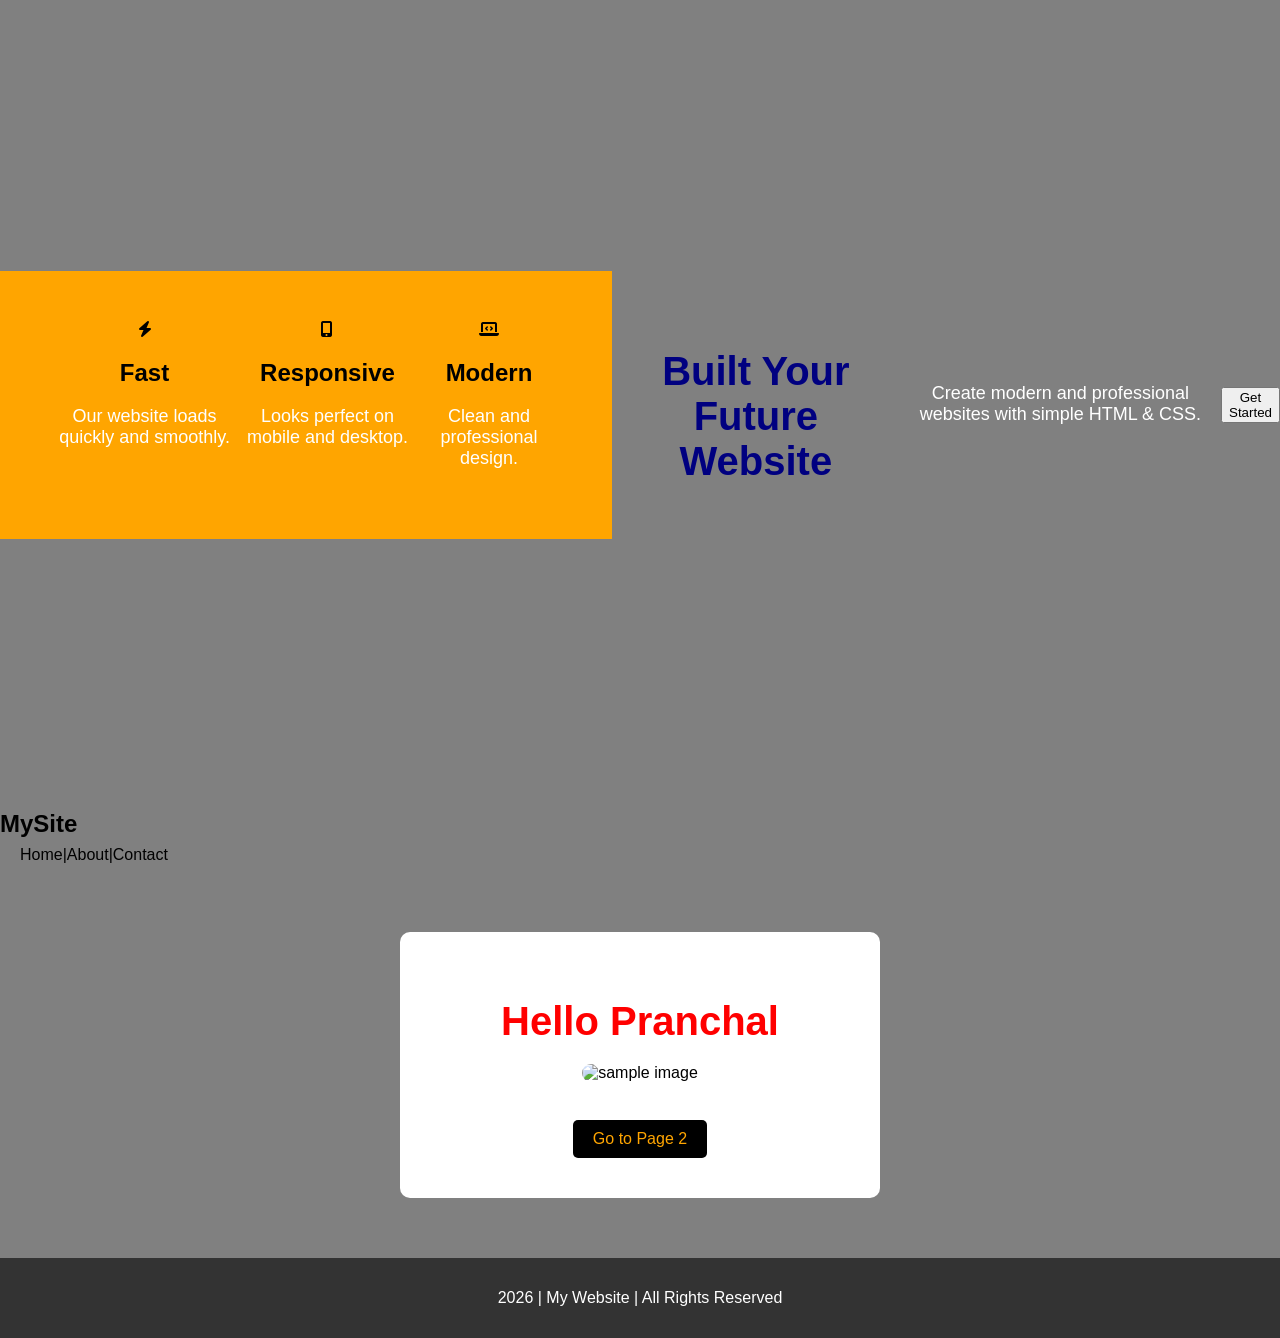
==== index.html @ b13eeaee "Add files via upload" ====
<!DOCTYPE html>
<html>
    <head>
        <title>My first website</title>
        <link rel="stylesheet"
        href="https://cdnjs.cloudflare.com/ajax/libs/font-awesome/6.5.0/css/all.min.css">

        <link rel="stylesheet" href="style.css">
</head>
<body>
    
    <!-- Navigation Bar -->
     <section class="hero">
    <div class="hero-content">
    <section class="features">
    <div class="features-box">
        <i class="fas fa-bolt"></i>
    <h2>Fast</h2>
                <p>Our website loads quickly and smoothly.</p>
            </div>

            <div class="features-box">
                <i class="fas fa-mobile-alt"></i>
                <h2>Responsive</h2>
                <p>Looks perfect on mobile and desktop.</p>
            </div>

            <div class="features-box">
                <i class="fas fa-laptop-code"></i>
                <h2>Modern</h2>
                <p>Clean and professional design.</p>
            </div>
        </section>

            <h1>Built Your Future Website</h1>
        <p>Create modern and professional websites with simple HTML & CSS.</p>
        <button>Get Started</button>
        </div>
     </section>
<h2 class="logo">MySite</h2>

<ul class="nav-links">
    <li><a href="index.html">Home|</a></li>
    <li><a href="page2.html">About|</a></li>
    <li><a href="#">Contact</a></li>
</ul>
     </nav>

     <!-- Main Content -->
    <div class="container">
    <h1 id="heading">Hello Pranchal</h1>

    <h2 id="clock"></h2>

    <img src="https://picsum.photos/300"
    alt="sample image">

    <br><br>

    <button id="btn">Go to Page 2</button>

    </div>
    
    <script src="script.js"></script>
        
    <footer class="footer">
        <p> 2026 | My Website | All Rights Reserved</p>
    </footer>

</body>
</html>
---- style.css ----
/* Make whole page centre */
body {
    margin: 0;
    padding: 0;
    font-family: Arial, sans-serif;background-color: gray;
}

/* Navigation Bar */

.navbar{
    color: white;
    display: flex;
justify-content: space-between
align-items: center;
background: #333;
padding: 15px 40px;
color: white;
}

.logo{
    margin: 0;
}

.nav-links{
    list-style: none;
    display: flex;
    margin: 0;
    padding: 0;
}

.features {
    display: flex;
    justify-content: space-around;
    padding: 50px;
    background: orange;
}

.feature-box {
    width: 30%;
    text-align: center;
    padding: 20px;
    background: white;
    border-radius: 10px;
}

.feature-box i {
    font-size: 40px;
    margin-bottom: 15px;
    color: #007bff;
}
.feature-box:hover {
    transform: translateY(-10px);
    transition: 0.3s;
}

.feature-box h2 {
    margin-bottom: 10px;
    color: forestgreen;
}

.hero {
    height: 90vh;
    background-color: linear-gardient(to right, #4facfe, #00f2fe);
    display: flex;
    justify-content: center;
    align-items: center;
    text-align: center;
    color: black;
}

.hero-content {
    display: flex;
    flex-direction: colomn;
    align-items: center;
    writing-mode: horizontal-tb;
}

.hero-content h1 {
    font-size: 40px;
    margin-bottom: 10px;
    color: navy;
}

.hero-content p {
    font-size: 18px;
    margin-bottom: 20px;
    color: white;
}

.hero-content button: {
    padding: 10px 20px;
    border: none;
    background: white;
    color: bleck;
    border-radius: 5px;
}

.hero-content button:hover {
    background-color: black;
    color: white;
}

.nav-links{
    margin-left: 20px;
}
.nav-links a{
    color: black;
    text-decoration: none;
    font-size: 16px;
}

.nav-links a:hover{
text-decoration: underline;
}
/* container style */
.container {
    text-align: center;
    background-color: white;
    padding: 40px;
    border-radius: 10px;
    box-shadow: 0 0 10px rgba(0,0,0,0,2);
    width: 400px;
    margin: 60px auto;
}

/* image */

img{
    width: 100%;
    border-radius: 10px;
}

ul{
    text-align: left;
    margin-top: 10px;
    color: red;
}

li{
    margin: 8px 0;
    color: red;
}
/* Heading style */
#heading {
    font-size: 40px;
    color: red;
    margin-bottom: 20px;
}
/* Button style */
#btn {
    margin-top: 20px;
    padding: 10px 20px;
    font-size: 16px;
    border: none;
    border-radius: 5px;
    background-color: black;
    color: orange;
    cursor: pointer;
    transition: 0.3s;
}

/* Button hover effect */
#btn:hover {
    background-color: #555;
}

.footer {
    background: #333;
    color: white;
    text-align: center;
    padding: 15px;
    margin-top: 20px;
}

/* MOBILE RESPONSIVE */
@media (max-width: 768px;) {

    /*Navbar */
    .nav-links {
        flex-direction: column;
        align-items: center;
    }

    /* Hero text smaller */
    .hero-content h1 {
        font-size: 28px;
    }

    /* Features section becomes vertical */
    .features {
        flex-direction: column;
        align-items: center;
    }

    .feature-box {
        width: 80%;
        margin-bottom: 20px;
    }
}
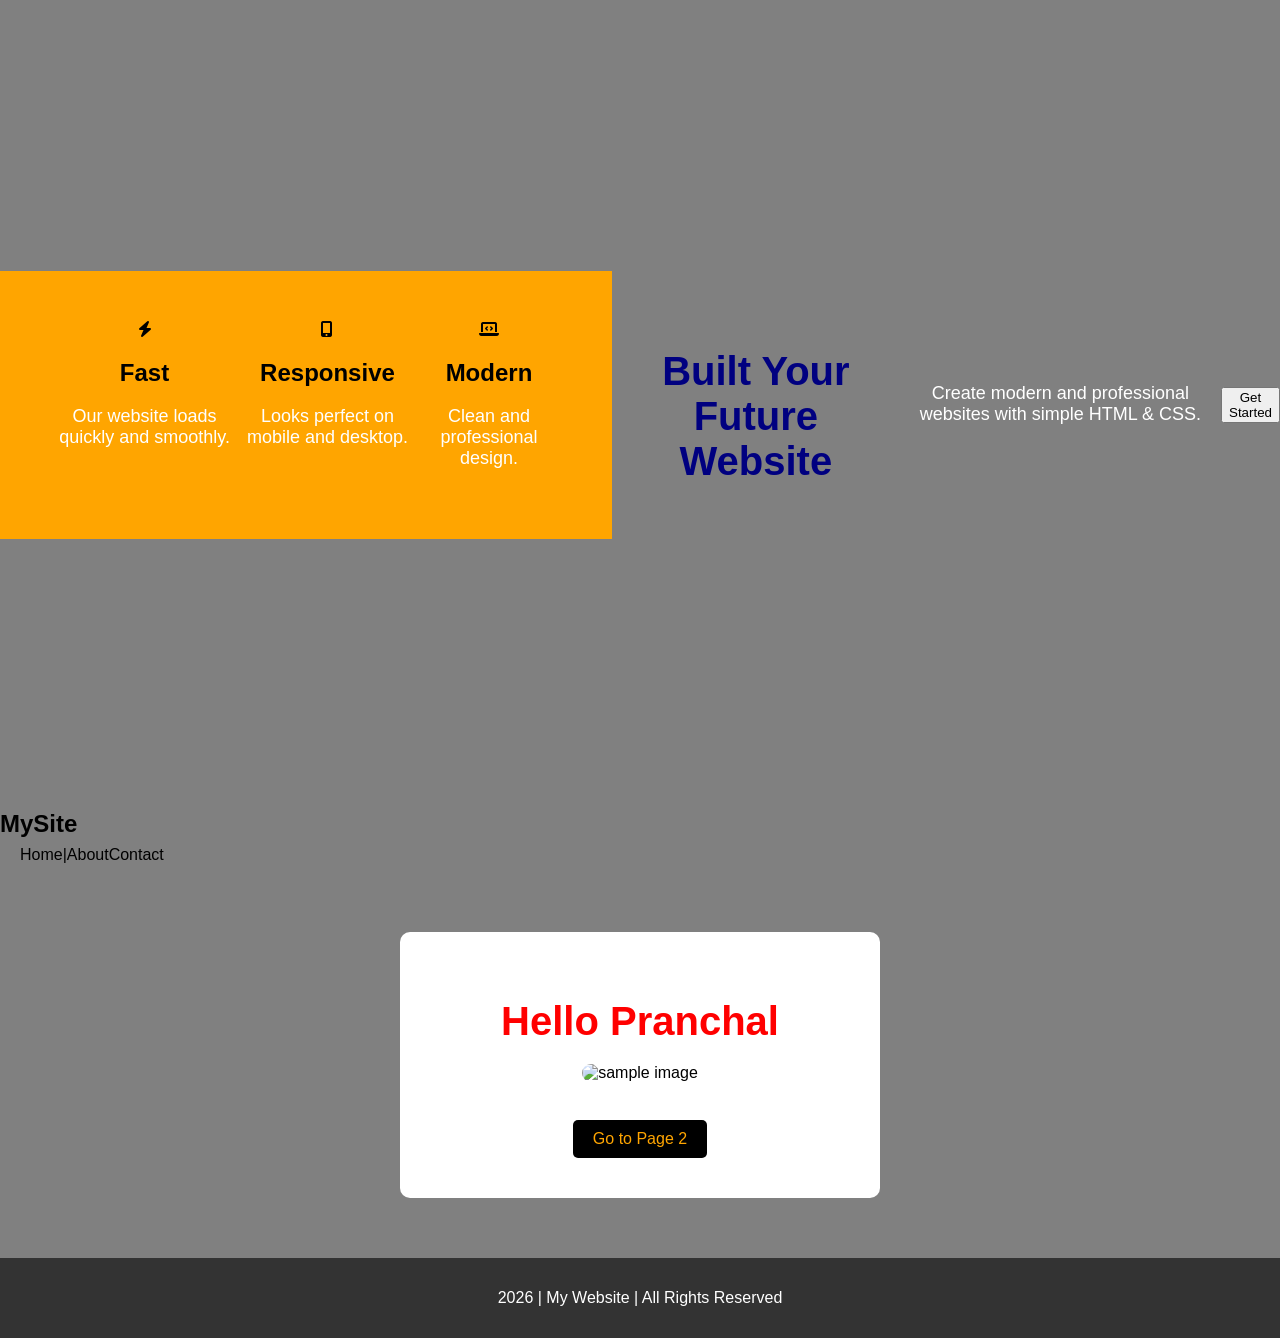
==== commit 65b0d923: "Add files via upload" ====
--- a/index.html
+++ b/index.html
@@ -41,7 +41,7 @@
 
 <ul class="nav-links">
     <li><a href="index.html">Home|</a></li>
-    <li><a href="page2.html">About|</a></li>
+    <li><a href="page2.html">About</a></li>
     <li><a href="#">Contact</a></li>
 </ul>
      </nav>
